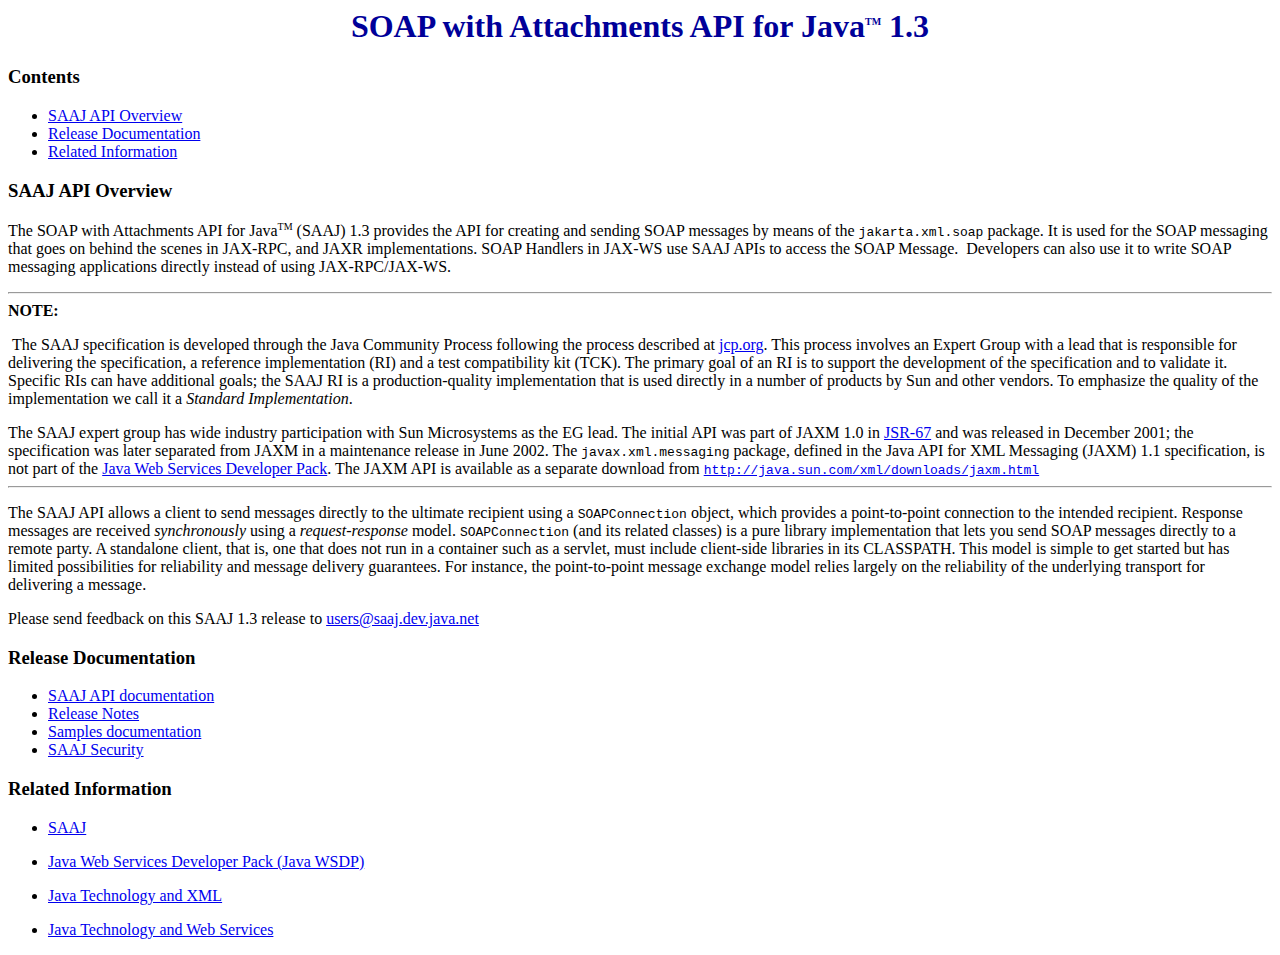
==== saaj-ri/docs/index.html @ 5fca7939 "Migrate to jakarta namespace" ====
<!--

    DO NOT ALTER OR REMOVE COPYRIGHT NOTICES OR THIS HEADER.

    Copyright (c) 1997-2017 Oracle and/or its affiliates. All rights reserved.

    The contents of this file are subject to the terms of either the GNU
    General Public License Version 2 only ("GPL") or the Common Development
    and Distribution License("CDDL") (collectively, the "License").  You
    may not use this file except in compliance with the License.  You can
    obtain a copy of the License at
    https://oss.oracle.com/licenses/CDDL+GPL-1.1
    or LICENSE.txt.  See the License for the specific
    language governing permissions and limitations under the License.

    When distributing the software, include this License Header Notice in each
    file and include the License file at LICENSE.txt.

    GPL Classpath Exception:
    Oracle designates this particular file as subject to the "Classpath"
    exception as provided by Oracle in the GPL Version 2 section of the License
    file that accompanied this code.

    Modifications:
    If applicable, add the following below the License Header, with the fields
    enclosed by brackets [] replaced by your own identifying information:
    "Portions Copyright [year] [name of copyright owner]"

    Contributor(s):
    If you wish your version of this file to be governed by only the CDDL or
    only the GPL Version 2, indicate your decision by adding "[Contributor]
    elects to include this software in this distribution under the [CDDL or GPL
    Version 2] license."  If you don't indicate a single choice of license, a
    recipient has the option to distribute your version of this file under
    either the CDDL, the GPL Version 2 or to extend the choice of license to
    its licensees as provided above.  However, if you add GPL Version 2 code
    and therefore, elected the GPL Version 2 license, then the option applies
    only if the new code is made subject to such option by the copyright
    holder.

-->

<!DOCTYPE html PUBLIC "-//w3c//dtd html 4.0 transitional//en">
<html>
<head>
  <title>SOAP with Attachments API for Java(TM) 1.3</title>
  <link rel="stylesheet" type="text/css" href="style/default.css">
</head>
<body bgcolor="#ffffff">
<center>
<h1><font color="#000099">SOAP with Attachments API for Java<sup><font
 size="-2">TM</font></sup> 1.3</font><font color="#3333ff"></font>
</h1>
</center>
<h3>Contents</h3>
<ul>
  <li><a href="#overview">SAAJ API Overview</a></li>
  <li><a href="#rlsdoc">Release Documentation</a></li>
  <li><a href="#links">Related Information</a></li>
</ul>
<h3><a name="overview">SAAJ API Overview</a></h3>
<p>The
SOAP with Attachments API for Java<sup><font size="-2">TM</font></sup>
(SAAJ) 1.3 provides the API for creating and sending SOAP messages by
means of
the <code>jakarta.xml.soap</code> package. It is used for the SOAP
messaging that goes on behind the scenes in JAX-RPC, and JAXR
implementations. SOAP Handlers in JAX-WS use SAAJ APIs to access the
SOAP Message.&nbsp; Developers can also use it to write SOAP messaging
applications directly instead of using JAX-RPC/JAX-WS.</p>
<hr>
<b>NOTE:</b> <br>
<p>&nbsp;The
SAAJ specification is developed through the Java Community
Process following the process described at
<a href="http://www.jcp.org/en/procedures/overview">jcp.org</a>.
This process involves an
Expert Group with a lead that is responsible for delivering
the specification, a reference implementation (RI) and a test
compatibility kit (TCK).
The primary goal of an RI is to support the development of the
specification and to validate it. Specific RIs can have additional
goals; the SAAJ RI is a production-quality implementation that is
used directly in a number of products
by Sun and other vendors. To emphasize the quality of the
implementation we call it a <em>Standard Implementation</em>.
</p>
The SAAJ expert group has wide industry participation with Sun
Microsystems as the EG lead. The initial API was part of JAXM 1.0 in
<a href="http://jcp.org/en/jsr/detail?id=67">JSR-67</a> and was
released in December 2001;
the specification was later separated from JAXM in a maintenance
release in June 2002. The <code>javax.xml.messaging</code> package,
defined in
the Java API for XML Messaging (JAXM) 1.1 specification, is not part of
the <a
 href="http://java.sun.com/webservices/downloads/webservicespack.html">Java
Web Services Developer Pack</a>. The JAXM API is available as a
separate download from <a
 href="http://java.sun.com/xml/downloads/jaxm.html"><code>http://java.sun.com/xml/downloads/jaxm.html</code></a>
<hr>
<p>The SAAJ API allows a client to send messages directly to the
ultimate recipient using a <code>SOAPConnection</code> object, which
provides a point-to-point connection to the intended recipient.
Response messages
are received <i>synchronously</i> using a <i>request-response</i>
model.
<code>SOAPConnection</code> (and its related classes) is a pure library
implementation that lets you send SOAP messages directly to a remote
party. A standalone client, that is, one that does not run in a
container
such as a servlet, must include client-side libraries in its CLASSPATH.
This model is simple to get started but has limited possibilities for
reliability and message delivery guarantees. For instance, the
point-to-point message exchange model relies largely on the reliability
of the underlying transport for delivering a message.
</p>
<p>Please send feedback on this SAAJ 1.3 release to <a
 href="mailto:jwsdp-feedback@sun.com">users@saaj.dev.java.net</a>
</p>
<h3><a name="rlsdoc">Release Documentation</a></h3>
<ul>
  <li> <a href="https://saaj.dev.java.net/nonav/spec-1.3/api/">SAAJ
API documentation</a></li>
  <li> <a
 href="https://saaj.dev.java.net/source/browse/*checkout*/saaj/saaj-ri/docs/ReleaseNotes.html">Release
Notes</a></li>
  <li> <a href="./samples.html">Samples documentation</a></li>
  <li> <a href="./saaj-security.html">SAAJ Security</a></li>
</ul>
<h3><a name="links">Related Information</a></h3>
<ul>
  <p> </p>
  <li><a href="http://java.sun.com/xml/saaj/index.html">SAAJ</a> </li>
  <p></p>
  <p> </p>
  <li><a
 href="http://java.sun.com/webservices/downloads/webservicespack.html">Java
Web Services Developer Pack (Java WSDP)</a> </li>
  <p></p>
  <p> </p>
  <li><a href="http://java.sun.com/xml/">Java Technology and XML</a> </li>
  <p></p>
  <p> </p>
  <li><a href="http://java.sun.com/j2ee/webservices/index.html">Java
Technology and
Web Services</a> </li>
  <p></p>
</ul>
</body>
</html>
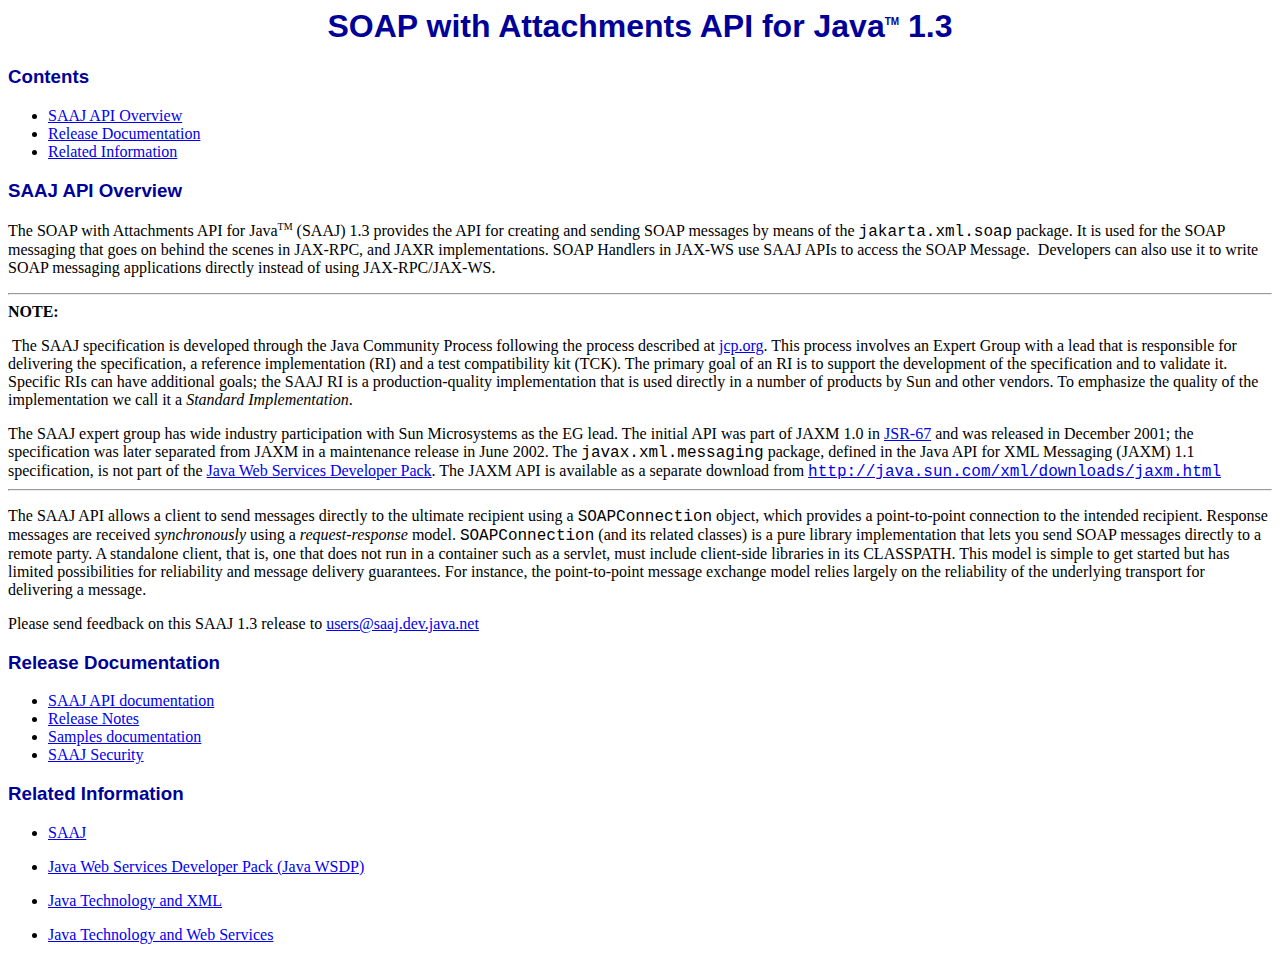
==== commit f508f8c1: "Merge pull request #4 from rsearls/jakarta-2.0" ====
--- a/saaj-ri/docs/index.html
+++ b/saaj-ri/docs/index.html
@@ -2,7 +2,7 @@
 
     DO NOT ALTER OR REMOVE COPYRIGHT NOTICES OR THIS HEADER.
 
-    Copyright (c) 1997-2017 Oracle and/or its affiliates. All rights reserved.
+    Copyright (c) 1997-2021 Oracle and/or its affiliates. All rights reserved.
 
     The contents of this file are subject to the terms of either the GNU
     General Public License Version 2 only ("GPL") or the Common Development
--- a/saaj-ri/docs/style/default.css
+++ b/saaj-ri/docs/style/default.css
@@ -0,0 +1,84 @@
+/*
+ * DO NOT ALTER OR REMOVE COPYRIGHT NOTICES OR THIS HEADER.
+ *
+ * Copyright (c) 1997-2021 Oracle and/or its affiliates. All rights reserved.
+ *
+ * The contents of this file are subject to the terms of either the GNU
+ * General Public License Version 2 only ("GPL") or the Common Development
+ * and Distribution License("CDDL") (collectively, the "License").  You
+ * may not use this file except in compliance with the License.  You can
+ * obtain a copy of the License at
+ * https://oss.oracle.com/licenses/CDDL+GPL-1.1
+ * or LICENSE.txt.  See the License for the specific
+ * language governing permissions and limitations under the License.
+ *
+ * When distributing the software, include this License Header Notice in each
+ * file and include the License file at LICENSE.txt.
+ *
+ * GPL Classpath Exception:
+ * Oracle designates this particular file as subject to the "Classpath"
+ * exception as provided by Oracle in the GPL Version 2 section of the License
+ * file that accompanied this code.
+ *
+ * Modifications:
+ * If applicable, add the following below the License Header, with the fields
+ * enclosed by brackets [] replaced by your own identifying information:
+ * "Portions Copyright [year] [name of copyright owner]"
+ *
+ * Contributor(s):
+ * If you wish your version of this file to be governed by only the CDDL or
+ * only the GPL Version 2, indicate your decision by adding "[Contributor]
+ * elects to include this software in this distribution under the [CDDL or GPL
+ * Version 2] license."  If you don't indicate a single choice of license, a
+ * recipient has the option to distribute your version of this file under
+ * either the CDDL, the GPL Version 2 or to extend the choice of license to
+ * its licensees as provided above.  However, if you add GPL Version 2 code
+ * and therefore, elected the GPL Version 2 license, then the option applies
+ * only if the new code is made subject to such option by the copyright
+ * holder.
+ */
+
+/*
+ * Default CSS stylesheet
+ */
+
+body {
+    background-color: white;
+}
+
+h1, h2 {
+    text-align: center;
+    font-family: sans-serif;
+    color: #000099;
+}
+
+h3, h4, h5, h6 {
+    text-align: left;
+    font-family: sans-serif;
+    color: #000099;
+}
+
+code {
+    font-family: Courier, monospace;
+}
+
+diff {
+    font-family: Courier, monospace;
+    color: red;
+}
+
+table.property {
+	margin-left: 2em;
+}
+
+table.property tr td {
+	background-color: rgb(240,240,255);
+	padding: 0.2em;
+}
+/*
+hr {
+    align: center;
+    width: 70%;
+}
+*/
+
